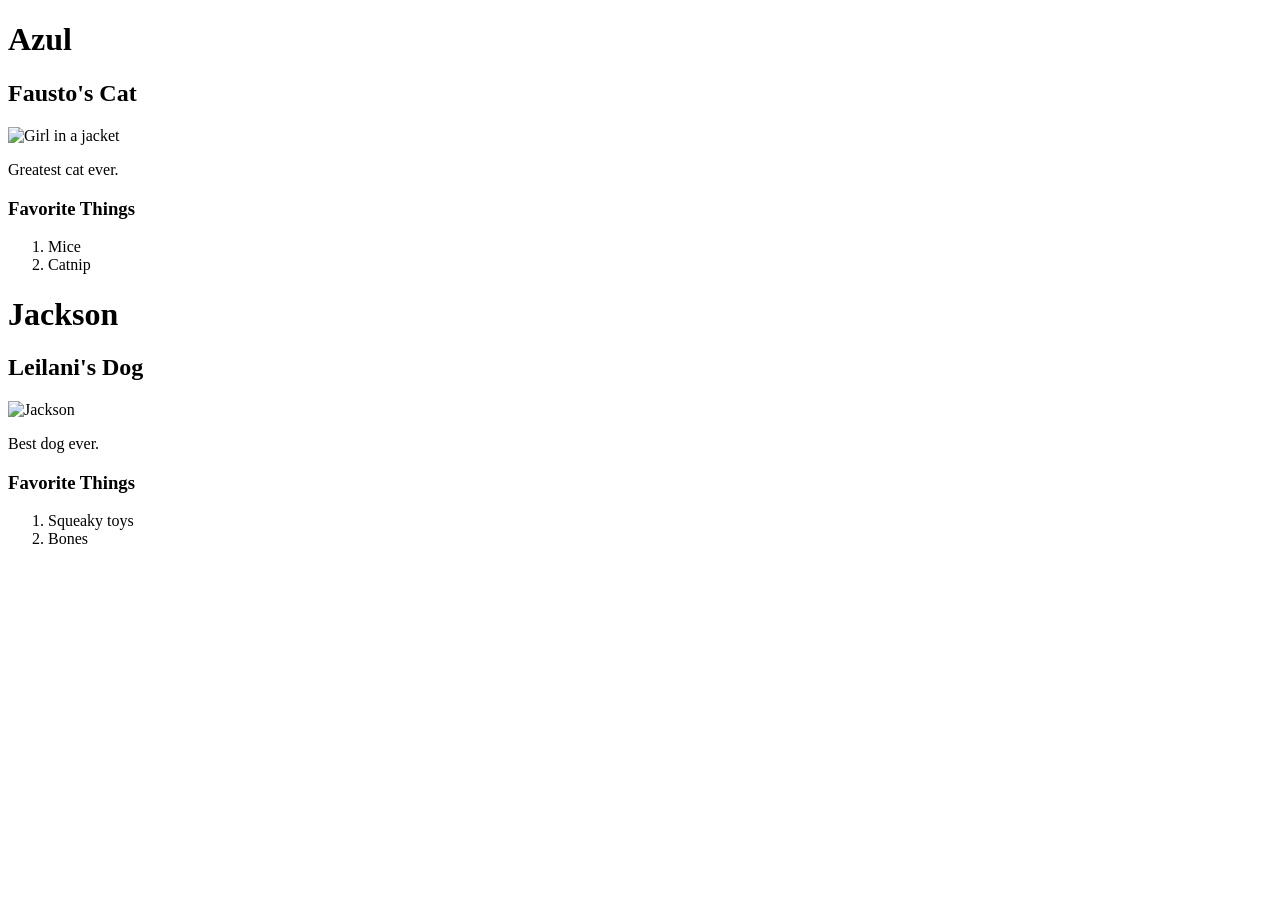
==== dog-cat.html @ eb50edc4 "first draft of pet webpage, add pictures and block elements" ====
<!DOCTYPE html>

<html>
  <header>
    <title>Cat Dog</title>
  </header>
    <h1>Azul</h1>
    <h2>Fausto's Cat</h2> <img src="https://source.unsplash.com/random/400x400?bear,cat&v=${Math.floor(20 * Math.random() + i)}" alt="Girl in a jacket" width="500" height="600">
      <p>Greatest cat ever.</p>
    <h3>Favorite Things</h3>
      <ol>
        <li>Mice</li>
        <li>Catnip</li>
      </ol>

    <h1>Jackson</h1>
    <h2>Leilani's Dog</h2> <img src="https://lh3.googleusercontent.com/jWUmgrMh8HjAlDyG3BaQ-VncE949moHvUivJjjx0ttUsdPSpvYDjUdPjpA1VhCSIztsiKpvtTGjeR_bIlgfvi90YGi-w30HtD20w1CGnNl6NP2Q7TALqavOgYQMIEtJqYyYuLYcA-pA=w2400" alt="Jackson" style="width:500px;height:600px;">
      <p>Best dog ever.</p>
    <h3>Favorite Things</h3>
      <ol>
        <li>Squeaky toys</li>
        <li>Bones</li>
      </ol>
</html>
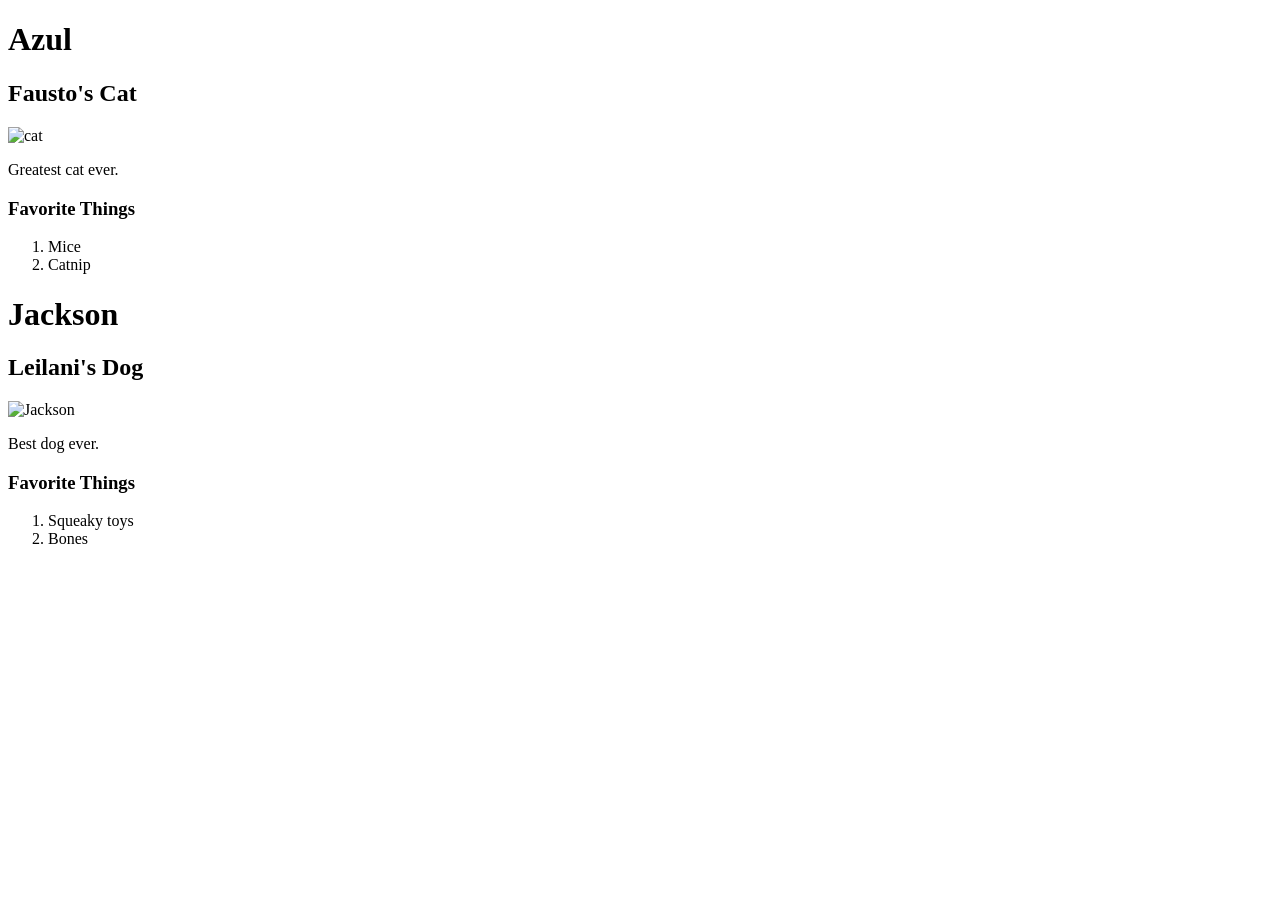
==== commit 75954582: "fixed alt text" ====
--- a/dog-cat.html
+++ b/dog-cat.html
@@ -5,7 +5,7 @@
     <title>Cat Dog</title>
   </header>
     <h1>Azul</h1>
-    <h2>Fausto's Cat</h2> <img src="https://source.unsplash.com/random/400x400?bear,cat&v=${Math.floor(20 * Math.random() + i)}" alt="Girl in a jacket" width="500" height="600">
+    <h2>Fausto's Cat</h2> <img src="https://source.unsplash.com/random/400x400?bear,cat&v=${Math.floor(20 * Math.random() + i)}" alt="cat" width="500" height="600">
       <p>Greatest cat ever.</p>
     <h3>Favorite Things</h3>
       <ol>
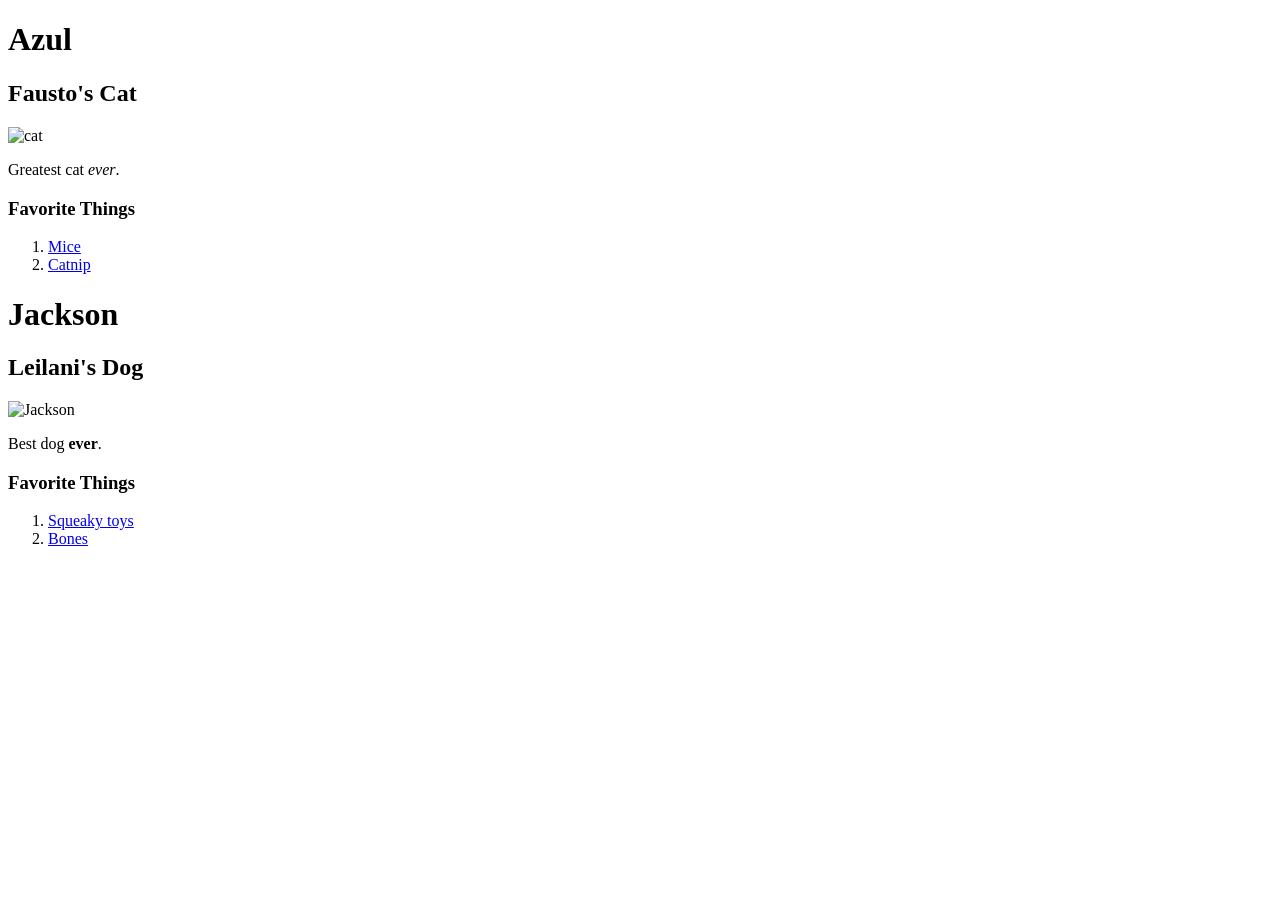
==== commit ad13004f: "added hyperlinks to favorite things" ====
--- a/dog-cat.html
+++ b/dog-cat.html
@@ -6,19 +6,19 @@
   </header>
     <h1>Azul</h1>
     <h2>Fausto's Cat</h2> <img src="https://source.unsplash.com/random/400x400?bear,cat&v=${Math.floor(20 * Math.random() + i)}" alt="cat" width="500" height="600">
-      <p>Greatest cat ever.</p>
+      <p>Greatest cat <em>ever</em>.</p>
     <h3>Favorite Things</h3>
       <ol>
-        <li>Mice</li>
-        <li>Catnip</li>
+        <li><a href="https://www.amazon.com/gp/product/B01N6JE2GZ/ref=s9_acsd_newrz_hd_bw_b3FM5Wt_cr_x__w?pf_rd_m=ATVPDKIKX0DER&pf_rd_s=merchandised-search-4&pf_rd_r=TBFN96JXDKGD84JVG0XQ&pf_rd_r=TBFN96JXDKGD84JVG0XQ&pf_rd_t=101&pf_rd_p=a9b92200-4f4f-5b74-9da2-19ffd9186a50&pf_rd_p=a9b92200-4f4f-5b74-9da2-19ffd9186a50&pf_rd_i=2975308011">Mice</a></li>
+        <li><a href="https://animals.howstuffworks.com/pets/question303.htm">Catnip</a></li>
       </ol>
 
     <h1>Jackson</h1>
     <h2>Leilani's Dog</h2> <img src="https://lh3.googleusercontent.com/jWUmgrMh8HjAlDyG3BaQ-VncE949moHvUivJjjx0ttUsdPSpvYDjUdPjpA1VhCSIztsiKpvtTGjeR_bIlgfvi90YGi-w30HtD20w1CGnNl6NP2Q7TALqavOgYQMIEtJqYyYuLYcA-pA=w2400" alt="Jackson" style="width:500px;height:600px;">
-      <p>Best dog ever.</p>
+      <p>Best dog <strong>ever</strong>.</p>
     <h3>Favorite Things</h3>
       <ol>
-        <li>Squeaky toys</li>
-        <li>Bones</li>
+        <li><a href="https://www.chewy.com/zippypaws-skinny-peltz-no-stuffing/dp/131776">Squeaky toys</a></li>
+        <li><a href="https://www.chewy.com/usa-bones-chews-roasted-marrow-bone-6/dp/114674">Bones</a></li>
       </ol>
 </html>
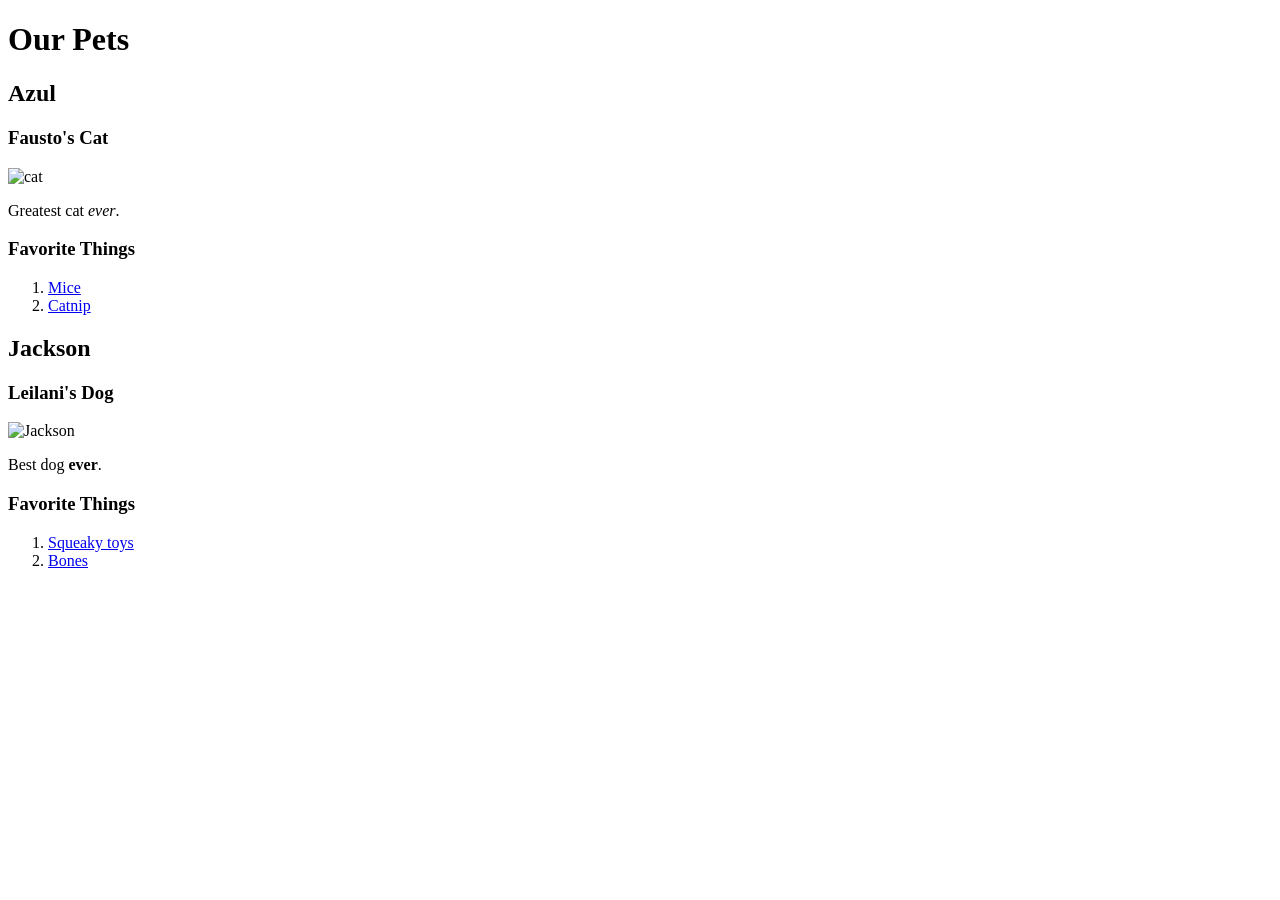
==== commit 8a4bfe36: "change headings" ====
--- a/dog-cat.html
+++ b/dog-cat.html
@@ -2,10 +2,11 @@
 
 <html>
   <header>
-    <title>Cat Dog</title>
+    <title>Our Pets</title>
+    <h1>Our Pets</h1>
   </header>
-    <h1>Azul</h1>
-    <h2>Fausto's Cat</h2> <img src="https://source.unsplash.com/random/400x400?bear,cat&v=${Math.floor(20 * Math.random() + i)}" alt="cat" width="500" height="600">
+    <h2>Azul</h2>
+    <h3>Fausto's Cat</h3> <img src="https://source.unsplash.com/random/400x400?bear,cat&v=${Math.floor(20 * Math.random() + i)}" alt="cat" width="500" height="600">
       <p>Greatest cat <em>ever</em>.</p>
     <h3>Favorite Things</h3>
       <ol>
@@ -13,8 +14,8 @@
         <li><a href="https://animals.howstuffworks.com/pets/question303.htm">Catnip</a></li>
       </ol>
 
-    <h1>Jackson</h1>
-    <h2>Leilani's Dog</h2> <img src="https://lh3.googleusercontent.com/jWUmgrMh8HjAlDyG3BaQ-VncE949moHvUivJjjx0ttUsdPSpvYDjUdPjpA1VhCSIztsiKpvtTGjeR_bIlgfvi90YGi-w30HtD20w1CGnNl6NP2Q7TALqavOgYQMIEtJqYyYuLYcA-pA=w2400" alt="Jackson" style="width:500px;height:600px;">
+    <h2>Jackson</h2>
+    <h3>Leilani's Dog</h3> <img src="https://lh3.googleusercontent.com/jWUmgrMh8HjAlDyG3BaQ-VncE949moHvUivJjjx0ttUsdPSpvYDjUdPjpA1VhCSIztsiKpvtTGjeR_bIlgfvi90YGi-w30HtD20w1CGnNl6NP2Q7TALqavOgYQMIEtJqYyYuLYcA-pA=w2400" alt="Jackson" style="width:500px;height:600px;">
       <p>Best dog <strong>ever</strong>.</p>
     <h3>Favorite Things</h3>
       <ol>
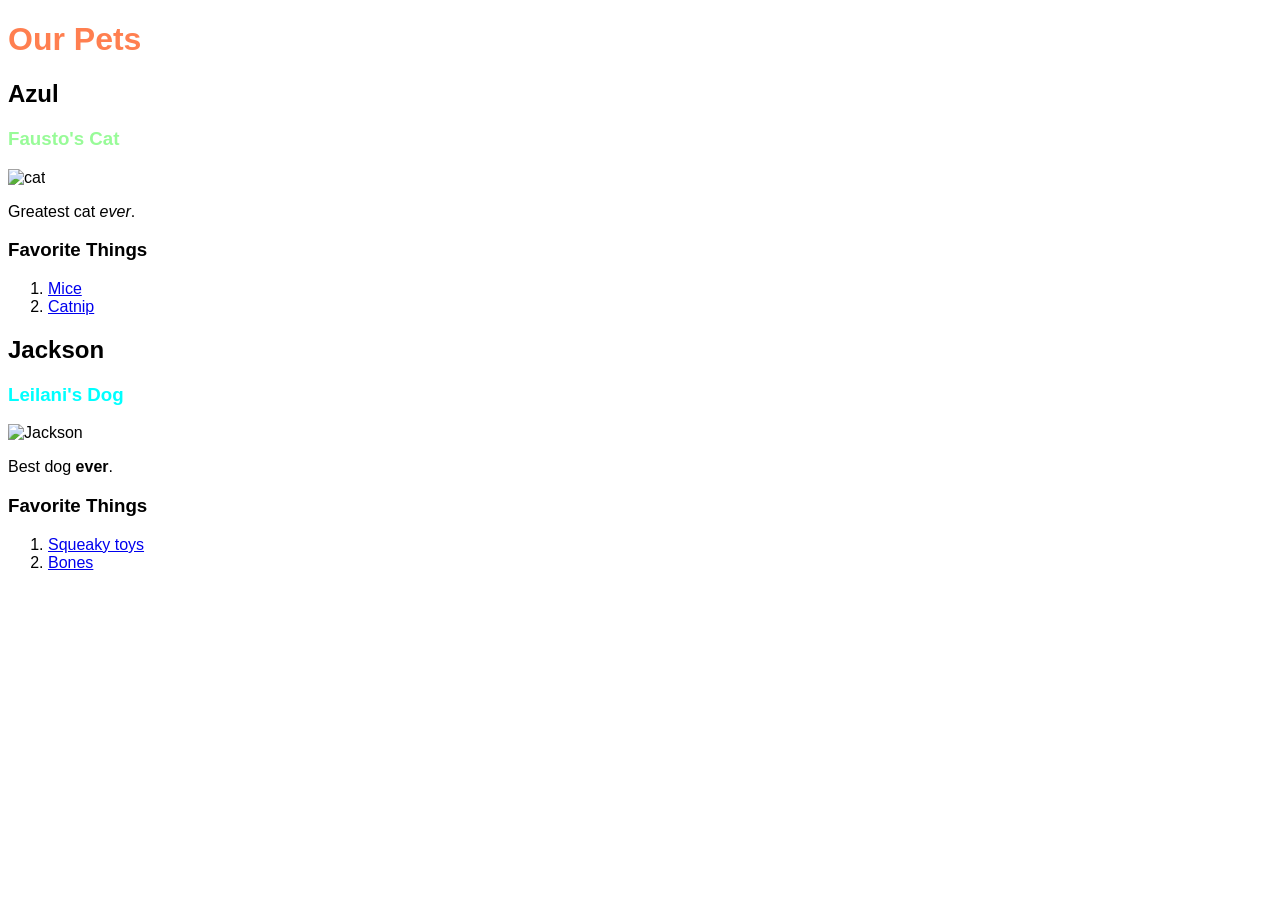
==== commit 40e3e9b5: "added styles" ====
--- a/dog-cat.html
+++ b/dog-cat.html
@@ -2,11 +2,12 @@
 
 <html>
   <header>
+    <link href="css/styles.css" rel="stylesheet" type="text/css">
     <title>Our Pets</title>
     <h1>Our Pets</h1>
   </header>
     <h2>Azul</h2>
-    <h3>Fausto's Cat</h3> <img src="https://source.unsplash.com/random/400x400?bear,cat&v=${Math.floor(20 * Math.random() + i)}" alt="cat" width="500" height="600">
+    <h3 style="color:palegreen;">Fausto's Cat</h3> <img src="https://source.unsplash.com/random/400x400?bear,cat&v=${Math.floor(20 * Math.random() + i)}" alt="cat" width="500" height="600">
       <p>Greatest cat <em>ever</em>.</p>
     <h3>Favorite Things</h3>
       <ol>
@@ -15,7 +16,7 @@
       </ol>
 
     <h2>Jackson</h2>
-    <h3>Leilani's Dog</h3> <img src="https://lh3.googleusercontent.com/jWUmgrMh8HjAlDyG3BaQ-VncE949moHvUivJjjx0ttUsdPSpvYDjUdPjpA1VhCSIztsiKpvtTGjeR_bIlgfvi90YGi-w30HtD20w1CGnNl6NP2Q7TALqavOgYQMIEtJqYyYuLYcA-pA=w2400" alt="Jackson" style="width:500px;height:600px;">
+    <h3 style="color:aqua;">Leilani's Dog</h3> <img src="https://lh3.googleusercontent.com/jWUmgrMh8HjAlDyG3BaQ-VncE949moHvUivJjjx0ttUsdPSpvYDjUdPjpA1VhCSIztsiKpvtTGjeR_bIlgfvi90YGi-w30HtD20w1CGnNl6NP2Q7TALqavOgYQMIEtJqYyYuLYcA-pA=w2400" alt="Jackson" style="width:500px;height:600px;">
       <p>Best dog <strong>ever</strong>.</p>
     <h3>Favorite Things</h3>
       <ol>
--- a/css/styles.css
+++ b/css/styles.css
@@ -0,0 +1,19 @@
+body {
+  font-family: sans-serif;
+  }
+  h1 {
+  color: coral;
+}
+h2 {
+
+}
+h3 {
+  color 
+
+}
+p {
+
+}
+ol {
+
+}
